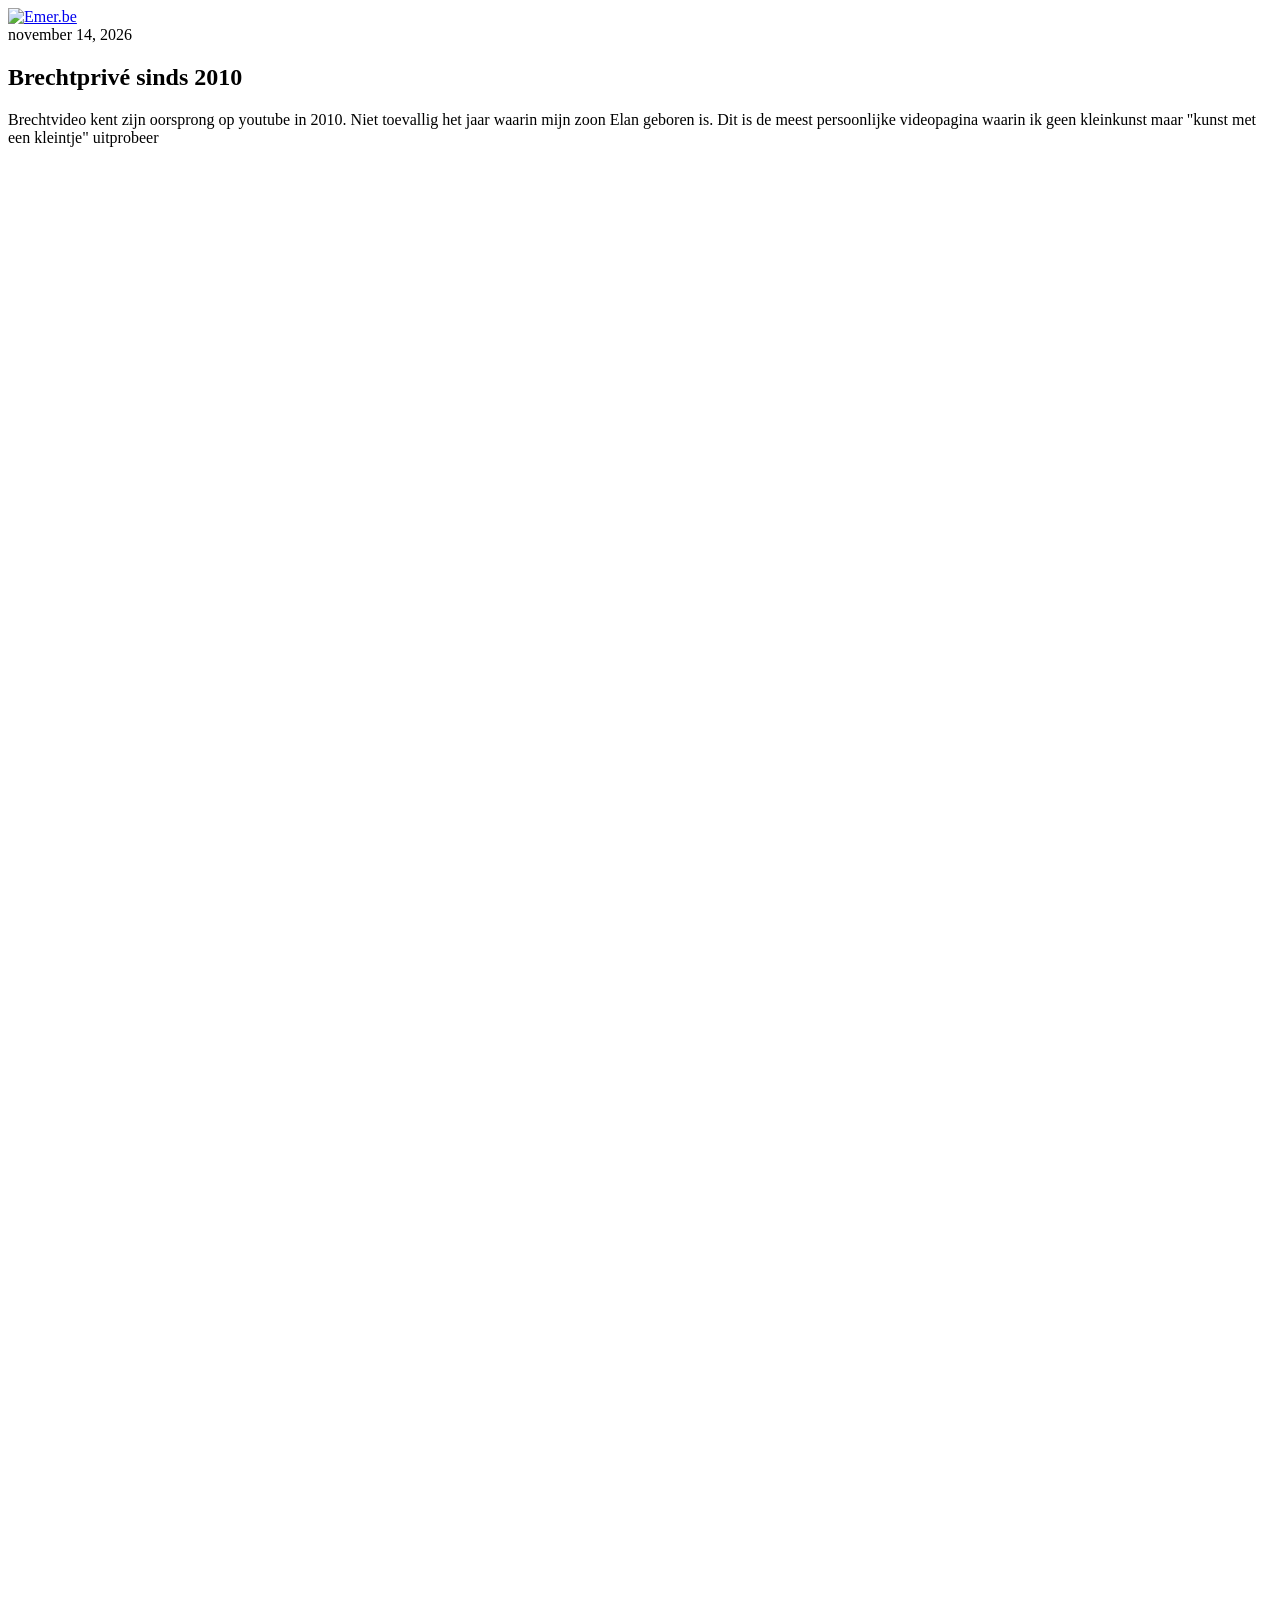
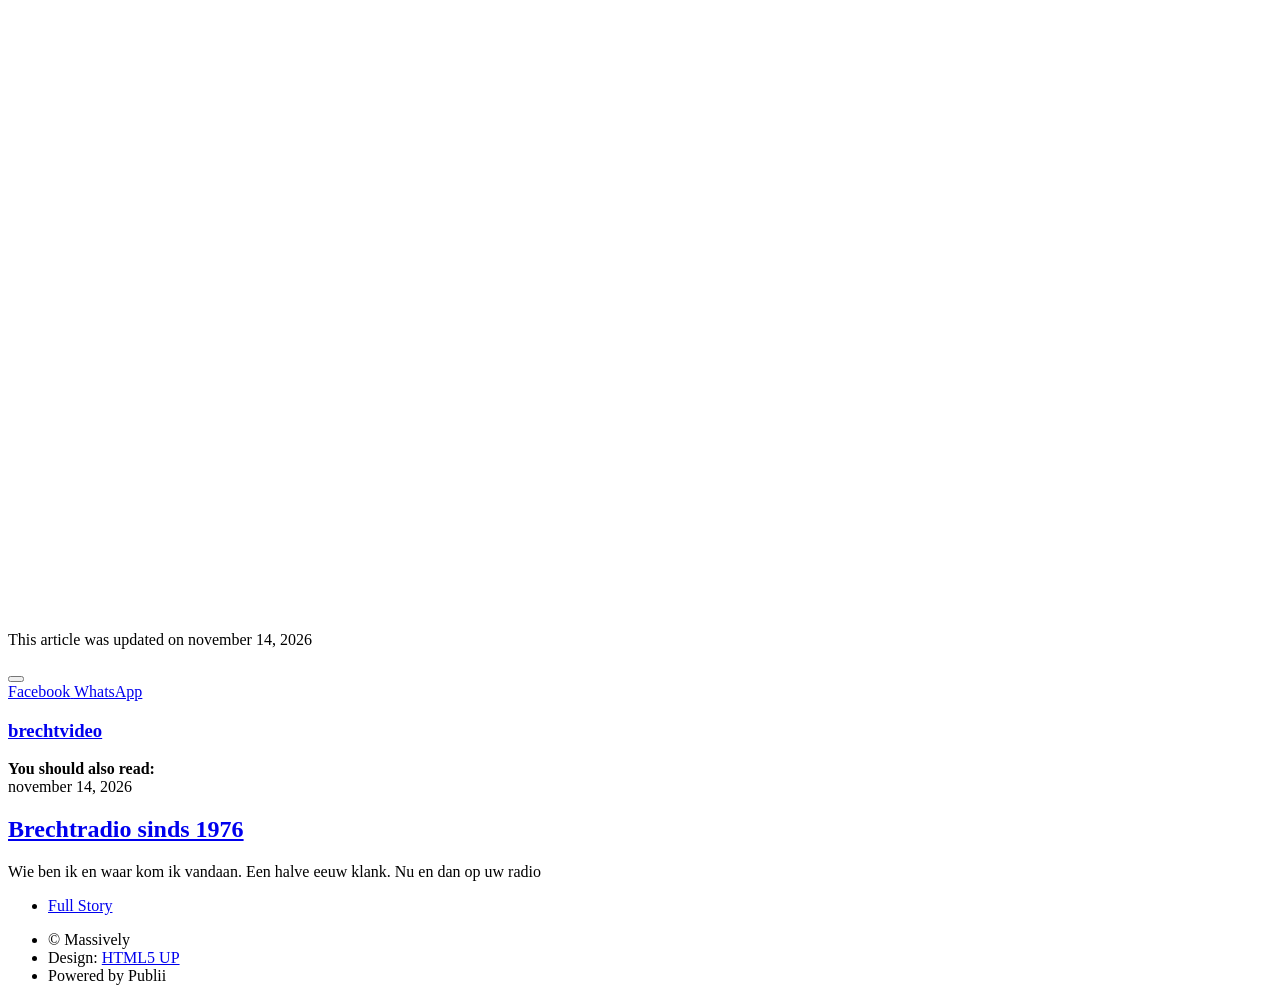
==== brechtprive-sinds-2010/index.html @ 12571b37 "Updated from Publii" ====
<!DOCTYPE html><html lang="nl-be"><head><meta charset="utf-8"><meta http-equiv="X-UA-Compatible" content="IE=edge"><meta name="viewport" content="width=device-width,initial-scale=1,user-scalable=no"><title>Brechtprivé sinds 2010 - Emer.be</title><meta name="description" content="Brechtvideo kent zijn oorsprong op youtube in 2010. Niet toevallig het jaar waarin mijn zoon Elan geboren is. Dit is de meest persoonlijke&amp;hellip;"><meta name="generator" content="Publii Open-Source CMS for Static Site"><link rel="canonical" href="https://emer.be/brechtprive-sinds-2010/"><link rel="alternate" type="application/atom+xml" href="https://emer.be/feed.xml" title="Emer.be - RSS"><link rel="alternate" type="application/json" href="https://emer.be/feed.json" title="Emer.be - JSON"><meta property="og:title" content="Brechtprivé sinds 2010"><meta property="og:image" content="https://emer.be/media/website/favicon.png"><meta property="og:image:width" content="1264"><meta property="og:image:height" content="1264"><meta property="og:site_name" content="Emer.be"><meta property="og:description" content="Brechtvideo kent zijn oorsprong op youtube in 2010. Niet toevallig het jaar waarin mijn zoon Elan geboren is. Dit is de meest persoonlijke&amp;hellip;"><meta property="og:url" content="https://emer.be/brechtprive-sinds-2010/"><meta property="og:type" content="article"><link rel="stylesheet" href="https://emer.be/assets/css/fontawesome-all.min.css?v&#x3D;85514f933f9e0b82460af63f1a403fa5"><link rel="stylesheet" href="https://emer.be/assets/css/style.css?v&#x3D;980a2cf1b63a1045b217a998ac75a88c"><noscript><link rel="stylesheet" href="https://emer.be/assets/css/noscript.css?v&#x3D;efa867a99f5064d6729e4dc2008ad50b"></noscript><script type="application/ld+json">{"@context":"http://schema.org","@type":"Article","mainEntityOfPage":{"@type":"WebPage","@id":"https://emer.be/brechtprive-sinds-2010/"},"headline":"Brechtprivé sinds 2010","datePublished":"2026-11-14T03:41+01:00","dateModified":"2026-11-14T03:46+01:00","image":{"@type":"ImageObject","url":"https://emer.be/media/website/favicon.png","height":1264,"width":1264},"description":"Brechtvideo kent zijn oorsprong op youtube in 2010. Niet toevallig het jaar waarin mijn zoon Elan geboren is. Dit is de meest persoonlijke&hellip;","author":{"@type":"Person","name":"brechtvideo","url":"https://emer.be/authors/brechtvideo/"},"publisher":{"@type":"Organization","name":"brechtvideo","logo":{"@type":"ImageObject","url":"https://emer.be/media/website/favicon.png","height":1264,"width":1264}}}</script><style>#wrapper > .bg {
               background-image: url(https://emer.be/assets/images/overlay.png), linear-gradient(0deg, rgba(0, 0, 0, 0.1), rgba(0, 0, 0, 0.1)), url(https://emer.be/media/website/banner3-okee.png);
           }</style><noscript><style>img[loading] {
                    opacity: 1;
                }</style></noscript></head><body class="is-preload post-template"><div id="wrapper"><header id="header"><a class="logo logo-image" href="https://emer.be/"><img src="https://emer.be/media/website/favicon.png" alt="Emer.be" width="1264" height="1264"></a></header><main id="main"><article class="post"><header class="major"><time datetime="2026-11-14T03:41" class="date">november 14, 2026</time><h1>Brechtprivé sinds 2010</h1><p class="post__inner"></p></header><div class="post__inner post__entry"><p>Brechtvideo kent zijn oorsprong op youtube in 2010. Niet toevallig het jaar waarin mijn zoon Elan geboren is. Dit is de meest persoonlijke videopagina waarin ik geen kleinkunst maar "kunst met een kleintje" uitprobeer  </p><figure class="post__image"><img loading="lazy" src="https://emer.be/media/posts/2/brecht-14jaar.jpg" alt="" width="1868" height="2048" sizes="(max-width: 48em) 100vw, 768px" srcset="https://emer.be/media/posts/2/responsive/brecht-14jaar-xs.jpg 300w, https://emer.be/media/posts/2/responsive/brecht-14jaar-sm.jpg 480w, https://emer.be/media/posts/2/responsive/brecht-14jaar-md.jpg 768w, https://emer.be/media/posts/2/responsive/brecht-14jaar-lg.jpg 1024w, https://emer.be/media/posts/2/responsive/brecht-14jaar-xl.jpg 1360w, https://emer.be/media/posts/2/responsive/brecht-14jaar-2xl.jpg 1600w"></figure></div><footer class="post__inner post__footer"><p class="post__last-updated">This article was updated on november 14, 2026</p><div class="post__share-tag-container"><div class="post__share"><button class="post__share-button js-post__share-button icon" aria-label="Share button"><i class="fas fa-share-alt"></i></button><div class="post__share-popup js-post__share-popup"><a href="https://www.facebook.com/sharer/sharer.php?u=https%3A%2F%2Femer.be%2Fbrechtprive-sinds-2010%2F" class="js-share icon brands fa-facebook-f" rel="nofollow noopener noreferrer"><span class="label">Facebook</span> </a><a href="https://api.whatsapp.com/send?text=Brechtpriv%C3%A9%20sinds%202010 https%3A%2F%2Femer.be%2Fbrechtprive-sinds-2010%2F" class="js-share icon brands fa-whatsapp" rel="nofollow noopener noreferrer"><span class="label">WhatsApp</span></a></div></div></div><div class="post__bio"><div><h3><a href="https://emer.be/authors/brechtvideo/" class="invert" rel="author">brechtvideo</a></h3></div></div></footer></article><div><strong>You should also read:</strong></div><div class="posts"><article><header><time datetime="2026-11-14T03:40" class="date">november 14, 2026</time><h2><a href="https://emer.be/brechtradio-sinds-1976/">Brechtradio sinds 1976</a></h2></header><p>Wie ben ik en waar kom ik vandaan. Een halve eeuw klank. Nu en dan op uw radio</p><ul class="actions special"><li><a href="https://emer.be/brechtradio-sinds-1976/" class="button">Full Story</a></li></ul></article></div></main><footer id="copyright"><ul><li>© Massively</li><li>Design: <a href="https://html5up.net" target="_blank" rel="nofollow noopener">HTML5 UP</a></li><li>Powered by Publii</li></ul></footer></div><script src="https://emer.be/assets/js/jquery.min.js?v&#x3D;c9771cc3e90e18f5336eedbd0fffb2cf"></script><script src="https://emer.be/assets/js/jquery.scrollex.min.js?v&#x3D;f89065e3d988006af9791b44561d7c90"></script><script src="https://emer.be/assets/js/jquery.scrolly.min.js?v&#x3D;1ed5a78bde1476875a40f6b9ff44fc14"></script><script src="https://emer.be/assets/js/browser.min.js?v&#x3D;c07298dd19048a8a69ad97e754dfe8d0"></script><script src="https://emer.be/assets/js/breakpoints.min.js?v&#x3D;81a479eb099e3b187613943b085923b8"></script><script src="https://emer.be/assets/js/util.min.js?v&#x3D;4201a626f8c9b614a663b3a1d7d82615"></script><script src="https://emer.be/assets/js/main.min.js?v&#x3D;56233c354bd814758be8bff42f7e13a5"></script><script>/*<![CDATA[*/var images=document.querySelectorAll("img[loading]");for(var i=0;i<images.length;i++){if(images[i].complete){images[i].classList.add("is-loaded")}else{images[i].addEventListener("load",function(){this.classList.add("is-loaded")},false)}};/*]]>*/</script></body></html>
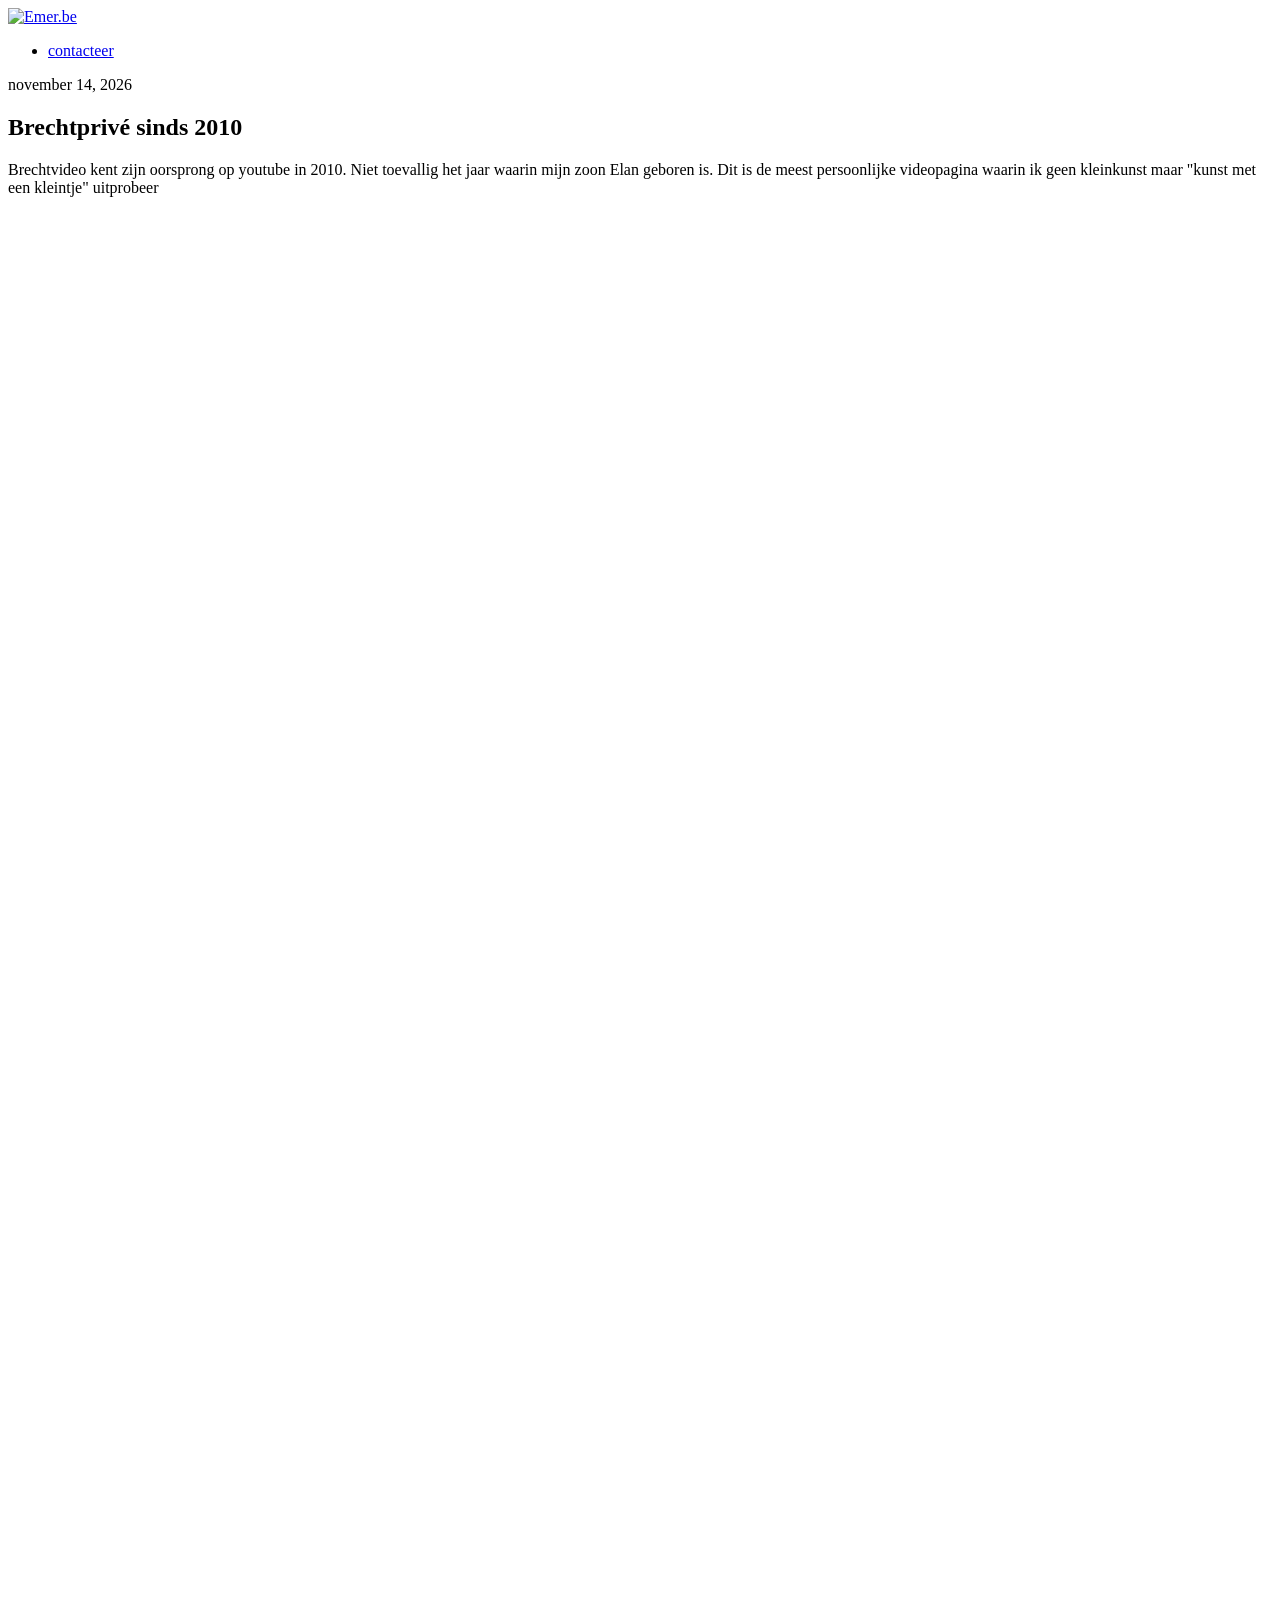
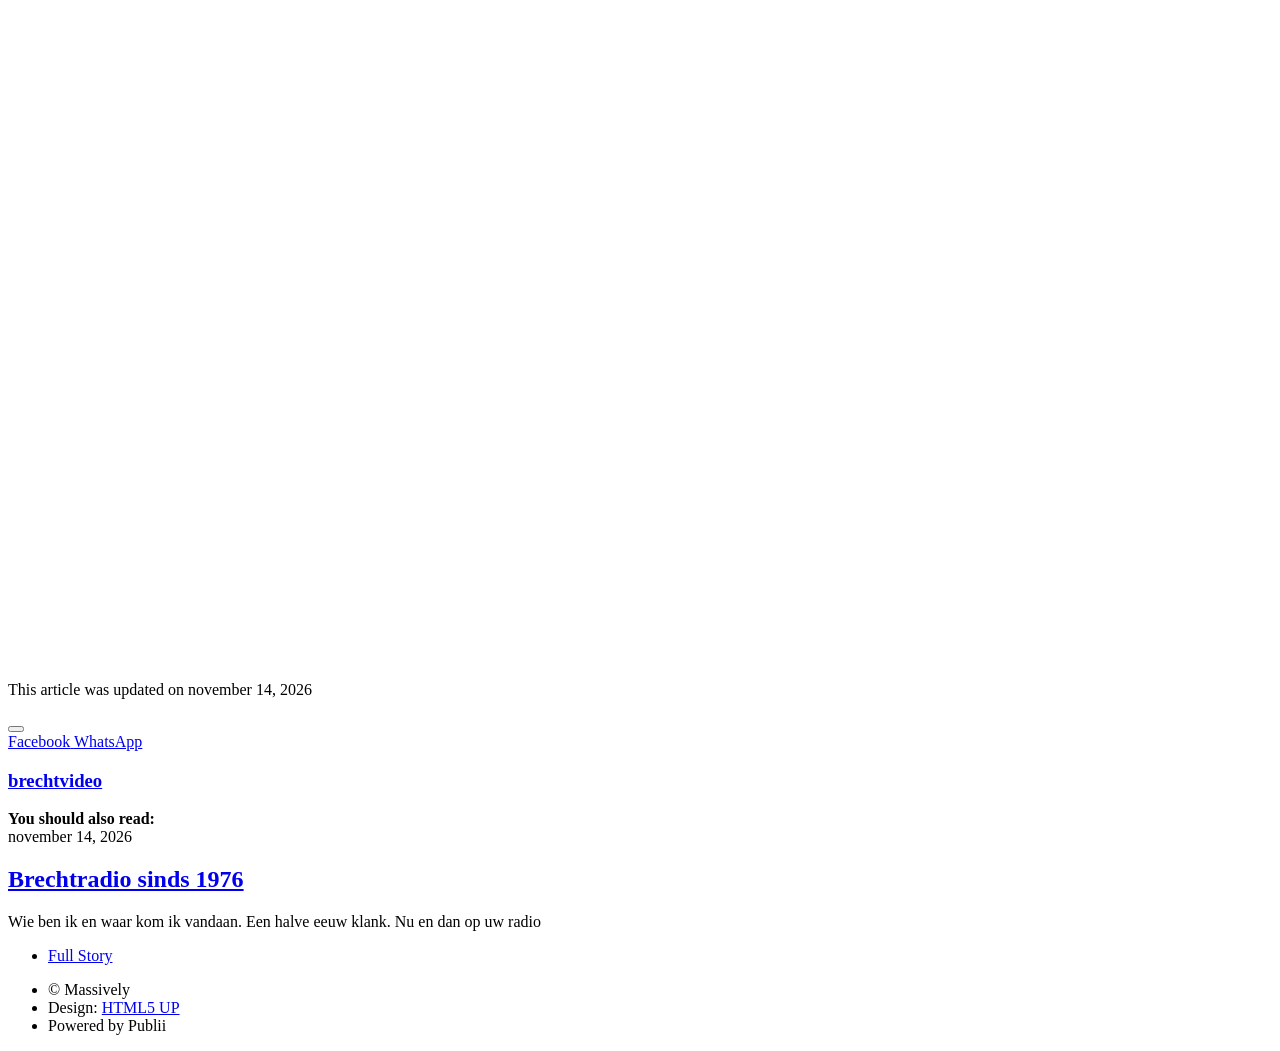
==== commit 69e54ef6: "Updated from Publii" ====
--- a/brechtprive-sinds-2010/index.html
+++ b/brechtprive-sinds-2010/index.html
@@ -2,4 +2,4 @@
                background-image: url(https://emer.be/assets/images/overlay.png), linear-gradient(0deg, rgba(0, 0, 0, 0.1), rgba(0, 0, 0, 0.1)), url(https://emer.be/media/website/banner3-okee.png);
            }</style><noscript><style>img[loading] {
                     opacity: 1;
-                }</style></noscript></head><body class="is-preload post-template"><div id="wrapper"><header id="header"><a class="logo logo-image" href="https://emer.be/"><img src="https://emer.be/media/website/favicon.png" alt="Emer.be" width="1264" height="1264"></a></header><main id="main"><article class="post"><header class="major"><time datetime="2026-11-14T03:41" class="date">november 14, 2026</time><h1>Brechtprivé sinds 2010</h1><p class="post__inner"></p></header><div class="post__inner post__entry"><p>Brechtvideo kent zijn oorsprong op youtube in 2010. Niet toevallig het jaar waarin mijn zoon Elan geboren is. Dit is de meest persoonlijke videopagina waarin ik geen kleinkunst maar "kunst met een kleintje" uitprobeer  </p><figure class="post__image"><img loading="lazy" src="https://emer.be/media/posts/2/brecht-14jaar.jpg" alt="" width="1868" height="2048" sizes="(max-width: 48em) 100vw, 768px" srcset="https://emer.be/media/posts/2/responsive/brecht-14jaar-xs.jpg 300w, https://emer.be/media/posts/2/responsive/brecht-14jaar-sm.jpg 480w, https://emer.be/media/posts/2/responsive/brecht-14jaar-md.jpg 768w, https://emer.be/media/posts/2/responsive/brecht-14jaar-lg.jpg 1024w, https://emer.be/media/posts/2/responsive/brecht-14jaar-xl.jpg 1360w, https://emer.be/media/posts/2/responsive/brecht-14jaar-2xl.jpg 1600w"></figure></div><footer class="post__inner post__footer"><p class="post__last-updated">This article was updated on november 14, 2026</p><div class="post__share-tag-container"><div class="post__share"><button class="post__share-button js-post__share-button icon" aria-label="Share button"><i class="fas fa-share-alt"></i></button><div class="post__share-popup js-post__share-popup"><a href="https://www.facebook.com/sharer/sharer.php?u=https%3A%2F%2Femer.be%2Fbrechtprive-sinds-2010%2F" class="js-share icon brands fa-facebook-f" rel="nofollow noopener noreferrer"><span class="label">Facebook</span> </a><a href="https://api.whatsapp.com/send?text=Brechtpriv%C3%A9%20sinds%202010 https%3A%2F%2Femer.be%2Fbrechtprive-sinds-2010%2F" class="js-share icon brands fa-whatsapp" rel="nofollow noopener noreferrer"><span class="label">WhatsApp</span></a></div></div></div><div class="post__bio"><div><h3><a href="https://emer.be/authors/brechtvideo/" class="invert" rel="author">brechtvideo</a></h3></div></div></footer></article><div><strong>You should also read:</strong></div><div class="posts"><article><header><time datetime="2026-11-14T03:40" class="date">november 14, 2026</time><h2><a href="https://emer.be/brechtradio-sinds-1976/">Brechtradio sinds 1976</a></h2></header><p>Wie ben ik en waar kom ik vandaan. Een halve eeuw klank. Nu en dan op uw radio</p><ul class="actions special"><li><a href="https://emer.be/brechtradio-sinds-1976/" class="button">Full Story</a></li></ul></article></div></main><footer id="copyright"><ul><li>© Massively</li><li>Design: <a href="https://html5up.net" target="_blank" rel="nofollow noopener">HTML5 UP</a></li><li>Powered by Publii</li></ul></footer></div><script src="https://emer.be/assets/js/jquery.min.js?v&#x3D;c9771cc3e90e18f5336eedbd0fffb2cf"></script><script src="https://emer.be/assets/js/jquery.scrollex.min.js?v&#x3D;f89065e3d988006af9791b44561d7c90"></script><script src="https://emer.be/assets/js/jquery.scrolly.min.js?v&#x3D;1ed5a78bde1476875a40f6b9ff44fc14"></script><script src="https://emer.be/assets/js/browser.min.js?v&#x3D;c07298dd19048a8a69ad97e754dfe8d0"></script><script src="https://emer.be/assets/js/breakpoints.min.js?v&#x3D;81a479eb099e3b187613943b085923b8"></script><script src="https://emer.be/assets/js/util.min.js?v&#x3D;4201a626f8c9b614a663b3a1d7d82615"></script><script src="https://emer.be/assets/js/main.min.js?v&#x3D;56233c354bd814758be8bff42f7e13a5"></script><script>/*<![CDATA[*/var images=document.querySelectorAll("img[loading]");for(var i=0;i<images.length;i++){if(images[i].complete){images[i].classList.add("is-loaded")}else{images[i].addEventListener("load",function(){this.classList.add("is-loaded")},false)}};/*]]>*/</script></body></html>+                }</style></noscript></head><body class="is-preload post-template"><div id="wrapper"><header id="header"><a class="logo logo-image" href="https://emer.be/"><img src="https://emer.be/media/website/favicon.png" alt="Emer.be" width="1264" height="1264"></a></header><nav id="nav"><ul class="links"><li><a href="https://emer.be/contacteer/" title="stuur me iets terug" target="_self">contacteer</a></li></ul></nav><main id="main"><article class="post"><header class="major"><time datetime="2026-11-14T03:41" class="date">november 14, 2026</time><h1>Brechtprivé sinds 2010</h1><p class="post__inner"></p></header><div class="post__inner post__entry"><p>Brechtvideo kent zijn oorsprong op youtube in 2010. Niet toevallig het jaar waarin mijn zoon Elan geboren is. Dit is de meest persoonlijke videopagina waarin ik geen kleinkunst maar "kunst met een kleintje" uitprobeer  </p><figure class="post__image"><img loading="lazy" src="https://emer.be/media/posts/2/brecht-14jaar.jpg" alt="" width="1868" height="2048" sizes="(max-width: 48em) 100vw, 768px" srcset="https://emer.be/media/posts/2/responsive/brecht-14jaar-xs.jpg 300w, https://emer.be/media/posts/2/responsive/brecht-14jaar-sm.jpg 480w, https://emer.be/media/posts/2/responsive/brecht-14jaar-md.jpg 768w, https://emer.be/media/posts/2/responsive/brecht-14jaar-lg.jpg 1024w, https://emer.be/media/posts/2/responsive/brecht-14jaar-xl.jpg 1360w, https://emer.be/media/posts/2/responsive/brecht-14jaar-2xl.jpg 1600w"></figure></div><footer class="post__inner post__footer"><p class="post__last-updated">This article was updated on november 14, 2026</p><div class="post__share-tag-container"><div class="post__share"><button class="post__share-button js-post__share-button icon" aria-label="Share button"><i class="fas fa-share-alt"></i></button><div class="post__share-popup js-post__share-popup"><a href="https://www.facebook.com/sharer/sharer.php?u=https%3A%2F%2Femer.be%2Fbrechtprive-sinds-2010%2F" class="js-share icon brands fa-facebook-f" rel="nofollow noopener noreferrer"><span class="label">Facebook</span> </a><a href="https://api.whatsapp.com/send?text=Brechtpriv%C3%A9%20sinds%202010 https%3A%2F%2Femer.be%2Fbrechtprive-sinds-2010%2F" class="js-share icon brands fa-whatsapp" rel="nofollow noopener noreferrer"><span class="label">WhatsApp</span></a></div></div></div><div class="post__bio"><div><h3><a href="https://emer.be/authors/brechtvideo/" class="invert" rel="author">brechtvideo</a></h3></div></div></footer></article><div><strong>You should also read:</strong></div><div class="posts"><article><header><time datetime="2026-11-14T03:40" class="date">november 14, 2026</time><h2><a href="https://emer.be/brechtradio-sinds-1976/">Brechtradio sinds 1976</a></h2></header><p>Wie ben ik en waar kom ik vandaan. Een halve eeuw klank. Nu en dan op uw radio</p><ul class="actions special"><li><a href="https://emer.be/brechtradio-sinds-1976/" class="button">Full Story</a></li></ul></article></div></main><footer id="copyright"><ul><li>© Massively</li><li>Design: <a href="https://html5up.net" target="_blank" rel="nofollow noopener">HTML5 UP</a></li><li>Powered by Publii</li></ul></footer></div><script src="https://emer.be/assets/js/jquery.min.js?v&#x3D;c9771cc3e90e18f5336eedbd0fffb2cf"></script><script src="https://emer.be/assets/js/jquery.scrollex.min.js?v&#x3D;f89065e3d988006af9791b44561d7c90"></script><script src="https://emer.be/assets/js/jquery.scrolly.min.js?v&#x3D;1ed5a78bde1476875a40f6b9ff44fc14"></script><script src="https://emer.be/assets/js/browser.min.js?v&#x3D;c07298dd19048a8a69ad97e754dfe8d0"></script><script src="https://emer.be/assets/js/breakpoints.min.js?v&#x3D;81a479eb099e3b187613943b085923b8"></script><script src="https://emer.be/assets/js/util.min.js?v&#x3D;4201a626f8c9b614a663b3a1d7d82615"></script><script src="https://emer.be/assets/js/main.min.js?v&#x3D;56233c354bd814758be8bff42f7e13a5"></script><script>/*<![CDATA[*/var images=document.querySelectorAll("img[loading]");for(var i=0;i<images.length;i++){if(images[i].complete){images[i].classList.add("is-loaded")}else{images[i].addEventListener("load",function(){this.classList.add("is-loaded")},false)}};/*]]>*/</script></body></html>
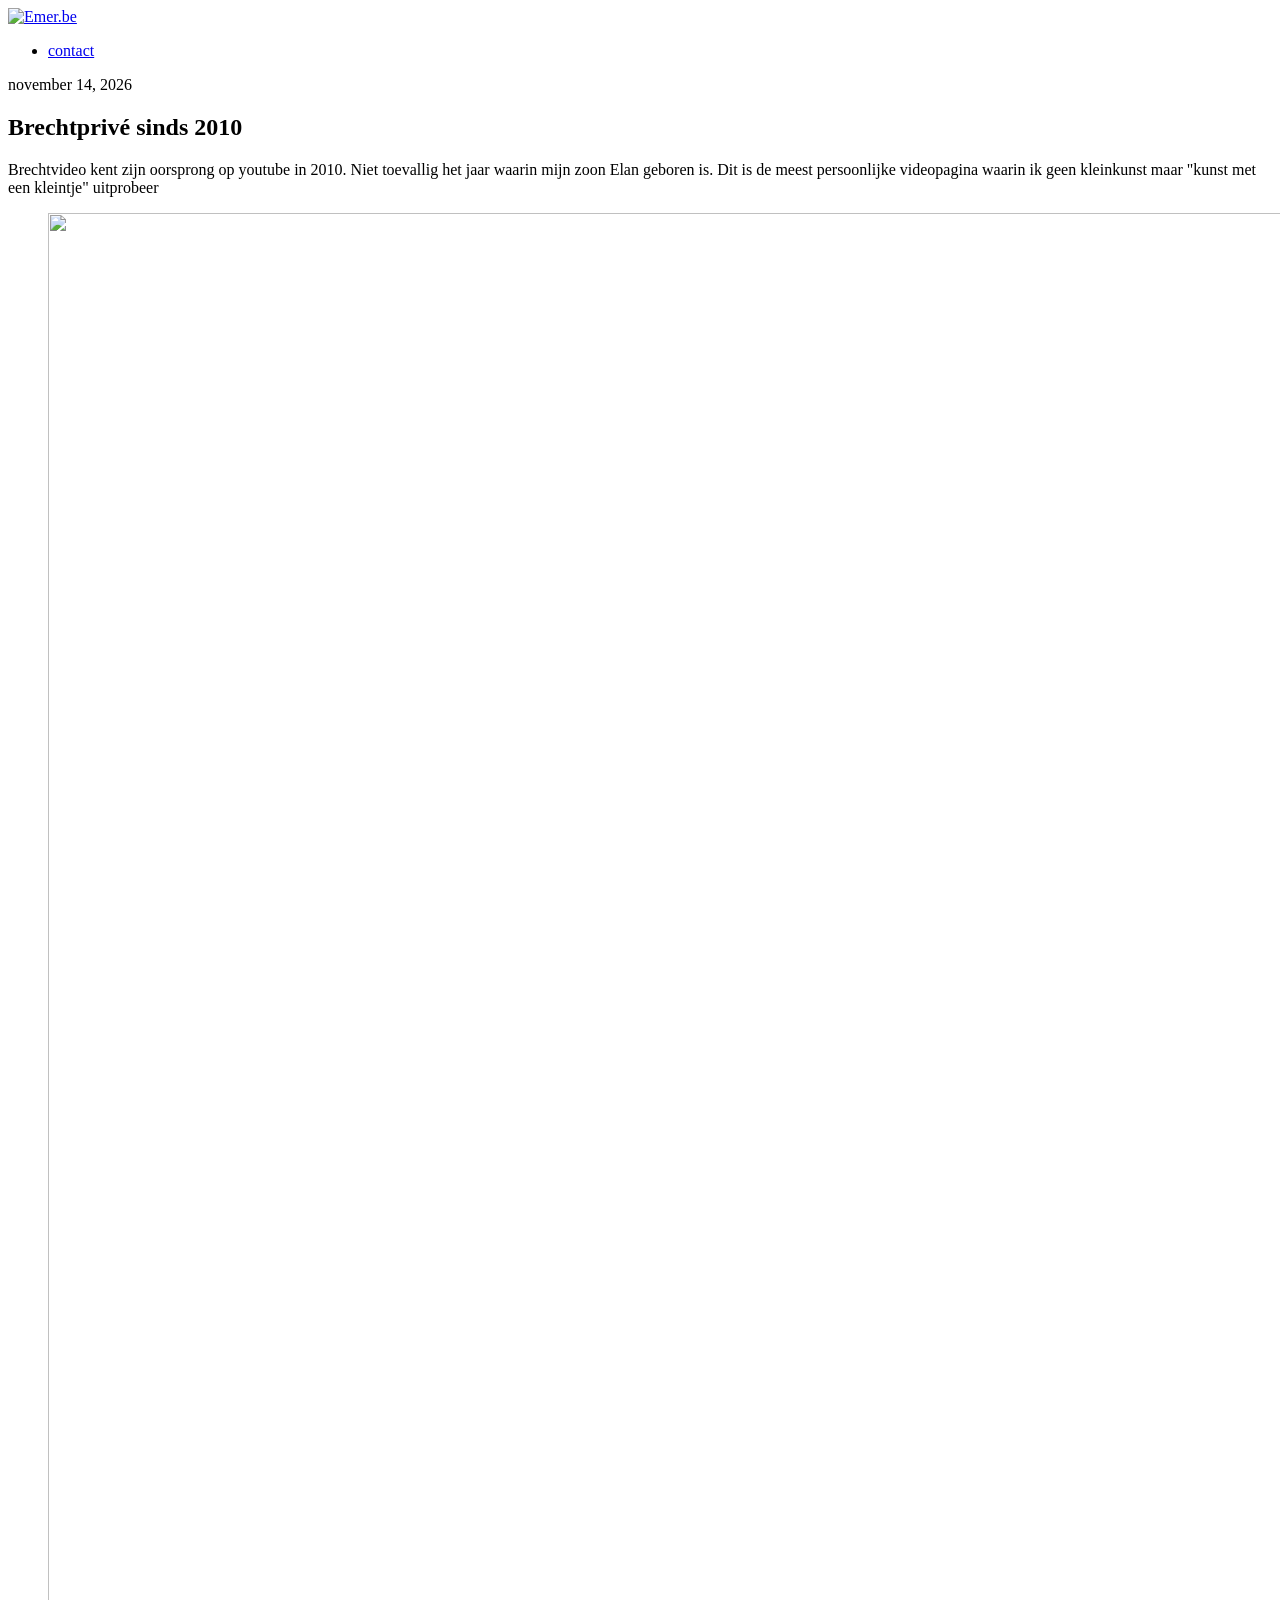
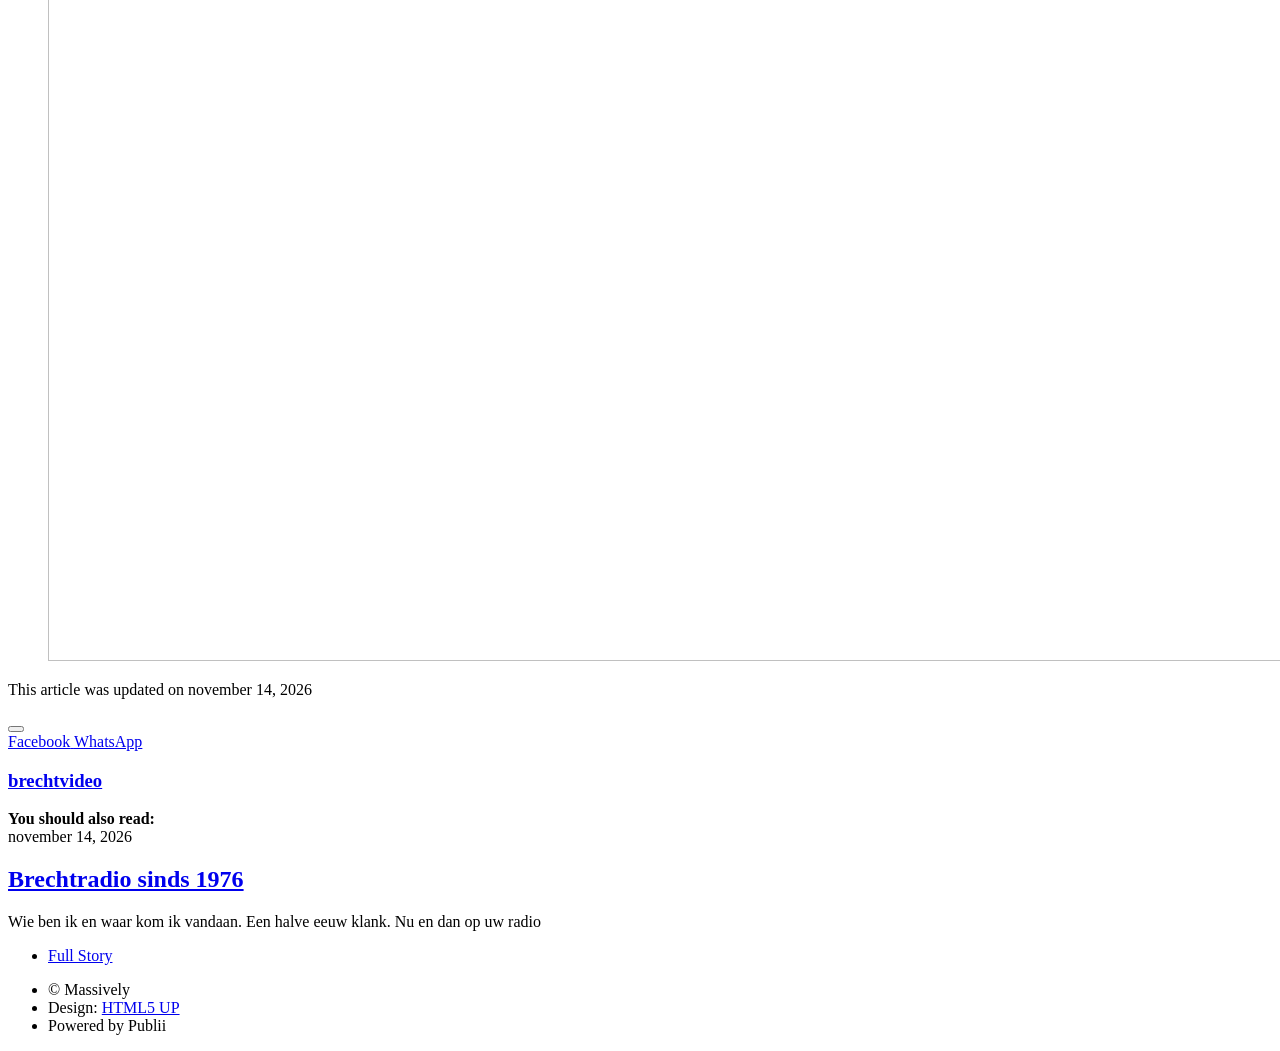
==== commit 41586088: "Updated from Publii" ====
--- a/brechtprive-sinds-2010/index.html
+++ b/brechtprive-sinds-2010/index.html
@@ -2,4 +2,4 @@
                background-image: url(https://emer.be/assets/images/overlay.png), linear-gradient(0deg, rgba(0, 0, 0, 0.1), rgba(0, 0, 0, 0.1)), url(https://emer.be/media/website/banner3-okee.png);
            }</style><noscript><style>img[loading] {
                     opacity: 1;
-                }</style></noscript></head><body class="is-preload post-template"><div id="wrapper"><header id="header"><a class="logo logo-image" href="https://emer.be/"><img src="https://emer.be/media/website/favicon.png" alt="Emer.be" width="1264" height="1264"></a></header><nav id="nav"><ul class="links"><li><a href="https://emer.be/contacteer/" title="stuur me iets terug" target="_self">contacteer</a></li></ul></nav><main id="main"><article class="post"><header class="major"><time datetime="2026-11-14T03:41" class="date">november 14, 2026</time><h1>Brechtprivé sinds 2010</h1><p class="post__inner"></p></header><div class="post__inner post__entry"><p>Brechtvideo kent zijn oorsprong op youtube in 2010. Niet toevallig het jaar waarin mijn zoon Elan geboren is. Dit is de meest persoonlijke videopagina waarin ik geen kleinkunst maar "kunst met een kleintje" uitprobeer  </p><figure class="post__image"><img loading="lazy" src="https://emer.be/media/posts/2/brecht-14jaar.jpg" alt="" width="1868" height="2048" sizes="(max-width: 48em) 100vw, 768px" srcset="https://emer.be/media/posts/2/responsive/brecht-14jaar-xs.jpg 300w, https://emer.be/media/posts/2/responsive/brecht-14jaar-sm.jpg 480w, https://emer.be/media/posts/2/responsive/brecht-14jaar-md.jpg 768w, https://emer.be/media/posts/2/responsive/brecht-14jaar-lg.jpg 1024w, https://emer.be/media/posts/2/responsive/brecht-14jaar-xl.jpg 1360w, https://emer.be/media/posts/2/responsive/brecht-14jaar-2xl.jpg 1600w"></figure></div><footer class="post__inner post__footer"><p class="post__last-updated">This article was updated on november 14, 2026</p><div class="post__share-tag-container"><div class="post__share"><button class="post__share-button js-post__share-button icon" aria-label="Share button"><i class="fas fa-share-alt"></i></button><div class="post__share-popup js-post__share-popup"><a href="https://www.facebook.com/sharer/sharer.php?u=https%3A%2F%2Femer.be%2Fbrechtprive-sinds-2010%2F" class="js-share icon brands fa-facebook-f" rel="nofollow noopener noreferrer"><span class="label">Facebook</span> </a><a href="https://api.whatsapp.com/send?text=Brechtpriv%C3%A9%20sinds%202010 https%3A%2F%2Femer.be%2Fbrechtprive-sinds-2010%2F" class="js-share icon brands fa-whatsapp" rel="nofollow noopener noreferrer"><span class="label">WhatsApp</span></a></div></div></div><div class="post__bio"><div><h3><a href="https://emer.be/authors/brechtvideo/" class="invert" rel="author">brechtvideo</a></h3></div></div></footer></article><div><strong>You should also read:</strong></div><div class="posts"><article><header><time datetime="2026-11-14T03:40" class="date">november 14, 2026</time><h2><a href="https://emer.be/brechtradio-sinds-1976/">Brechtradio sinds 1976</a></h2></header><p>Wie ben ik en waar kom ik vandaan. Een halve eeuw klank. Nu en dan op uw radio</p><ul class="actions special"><li><a href="https://emer.be/brechtradio-sinds-1976/" class="button">Full Story</a></li></ul></article></div></main><footer id="copyright"><ul><li>© Massively</li><li>Design: <a href="https://html5up.net" target="_blank" rel="nofollow noopener">HTML5 UP</a></li><li>Powered by Publii</li></ul></footer></div><script src="https://emer.be/assets/js/jquery.min.js?v&#x3D;c9771cc3e90e18f5336eedbd0fffb2cf"></script><script src="https://emer.be/assets/js/jquery.scrollex.min.js?v&#x3D;f89065e3d988006af9791b44561d7c90"></script><script src="https://emer.be/assets/js/jquery.scrolly.min.js?v&#x3D;1ed5a78bde1476875a40f6b9ff44fc14"></script><script src="https://emer.be/assets/js/browser.min.js?v&#x3D;c07298dd19048a8a69ad97e754dfe8d0"></script><script src="https://emer.be/assets/js/breakpoints.min.js?v&#x3D;81a479eb099e3b187613943b085923b8"></script><script src="https://emer.be/assets/js/util.min.js?v&#x3D;4201a626f8c9b614a663b3a1d7d82615"></script><script src="https://emer.be/assets/js/main.min.js?v&#x3D;56233c354bd814758be8bff42f7e13a5"></script><script>/*<![CDATA[*/var images=document.querySelectorAll("img[loading]");for(var i=0;i<images.length;i++){if(images[i].complete){images[i].classList.add("is-loaded")}else{images[i].addEventListener("load",function(){this.classList.add("is-loaded")},false)}};/*]]>*/</script></body></html>+                }</style></noscript></head><body class="is-preload post-template"><div id="wrapper"><header id="header"><a class="logo logo-image" href="https://emer.be/"><img src="https://emer.be/media/website/favicon.png" alt="Emer.be" width="1264" height="1264"></a></header><nav id="nav"><ul class="links"><li><a href="https://emer.be/contacteer/" title="stuur me iets terug" target="_self">contact</a></li></ul></nav><main id="main"><article class="post"><header class="major"><time datetime="2026-11-14T03:41" class="date">november 14, 2026</time><h1>Brechtprivé sinds 2010</h1><p class="post__inner"></p></header><div class="post__inner post__entry"><p>Brechtvideo kent zijn oorsprong op youtube in 2010. Niet toevallig het jaar waarin mijn zoon Elan geboren is. Dit is de meest persoonlijke videopagina waarin ik geen kleinkunst maar "kunst met een kleintje" uitprobeer  </p><figure class="post__image"><img loading="lazy" src="https://emer.be/media/posts/2/brecht-14jaar.jpg" alt="" width="1868" height="2048" sizes="(max-width: 48em) 100vw, 768px" srcset="https://emer.be/media/posts/2/responsive/brecht-14jaar-xs.jpg 300w, https://emer.be/media/posts/2/responsive/brecht-14jaar-sm.jpg 480w, https://emer.be/media/posts/2/responsive/brecht-14jaar-md.jpg 768w, https://emer.be/media/posts/2/responsive/brecht-14jaar-lg.jpg 1024w, https://emer.be/media/posts/2/responsive/brecht-14jaar-xl.jpg 1360w, https://emer.be/media/posts/2/responsive/brecht-14jaar-2xl.jpg 1600w"></figure></div><footer class="post__inner post__footer"><p class="post__last-updated">This article was updated on november 14, 2026</p><div class="post__share-tag-container"><div class="post__share"><button class="post__share-button js-post__share-button icon" aria-label="Share button"><i class="fas fa-share-alt"></i></button><div class="post__share-popup js-post__share-popup"><a href="https://www.facebook.com/sharer/sharer.php?u=https%3A%2F%2Femer.be%2Fbrechtprive-sinds-2010%2F" class="js-share icon brands fa-facebook-f" rel="nofollow noopener noreferrer"><span class="label">Facebook</span> </a><a href="https://api.whatsapp.com/send?text=Brechtpriv%C3%A9%20sinds%202010 https%3A%2F%2Femer.be%2Fbrechtprive-sinds-2010%2F" class="js-share icon brands fa-whatsapp" rel="nofollow noopener noreferrer"><span class="label">WhatsApp</span></a></div></div></div><div class="post__bio"><div><h3><a href="https://emer.be/authors/brechtvideo/" class="invert" rel="author">brechtvideo</a></h3></div></div></footer></article><div><strong>You should also read:</strong></div><div class="posts"><article><header><time datetime="2026-11-14T03:40" class="date">november 14, 2026</time><h2><a href="https://emer.be/brechtradio-sinds-1976/">Brechtradio sinds 1976</a></h2></header><p>Wie ben ik en waar kom ik vandaan. Een halve eeuw klank. Nu en dan op uw radio</p><ul class="actions special"><li><a href="https://emer.be/brechtradio-sinds-1976/" class="button">Full Story</a></li></ul></article></div></main><footer id="copyright"><ul><li>© Massively</li><li>Design: <a href="https://html5up.net" target="_blank" rel="nofollow noopener">HTML5 UP</a></li><li>Powered by Publii</li></ul></footer></div><script src="https://emer.be/assets/js/jquery.min.js?v&#x3D;c9771cc3e90e18f5336eedbd0fffb2cf"></script><script src="https://emer.be/assets/js/jquery.scrollex.min.js?v&#x3D;f89065e3d988006af9791b44561d7c90"></script><script src="https://emer.be/assets/js/jquery.scrolly.min.js?v&#x3D;1ed5a78bde1476875a40f6b9ff44fc14"></script><script src="https://emer.be/assets/js/browser.min.js?v&#x3D;c07298dd19048a8a69ad97e754dfe8d0"></script><script src="https://emer.be/assets/js/breakpoints.min.js?v&#x3D;81a479eb099e3b187613943b085923b8"></script><script src="https://emer.be/assets/js/util.min.js?v&#x3D;4201a626f8c9b614a663b3a1d7d82615"></script><script src="https://emer.be/assets/js/main.min.js?v&#x3D;56233c354bd814758be8bff42f7e13a5"></script><script>/*<![CDATA[*/var images=document.querySelectorAll("img[loading]");for(var i=0;i<images.length;i++){if(images[i].complete){images[i].classList.add("is-loaded")}else{images[i].addEventListener("load",function(){this.classList.add("is-loaded")},false)}};/*]]>*/</script></body></html>
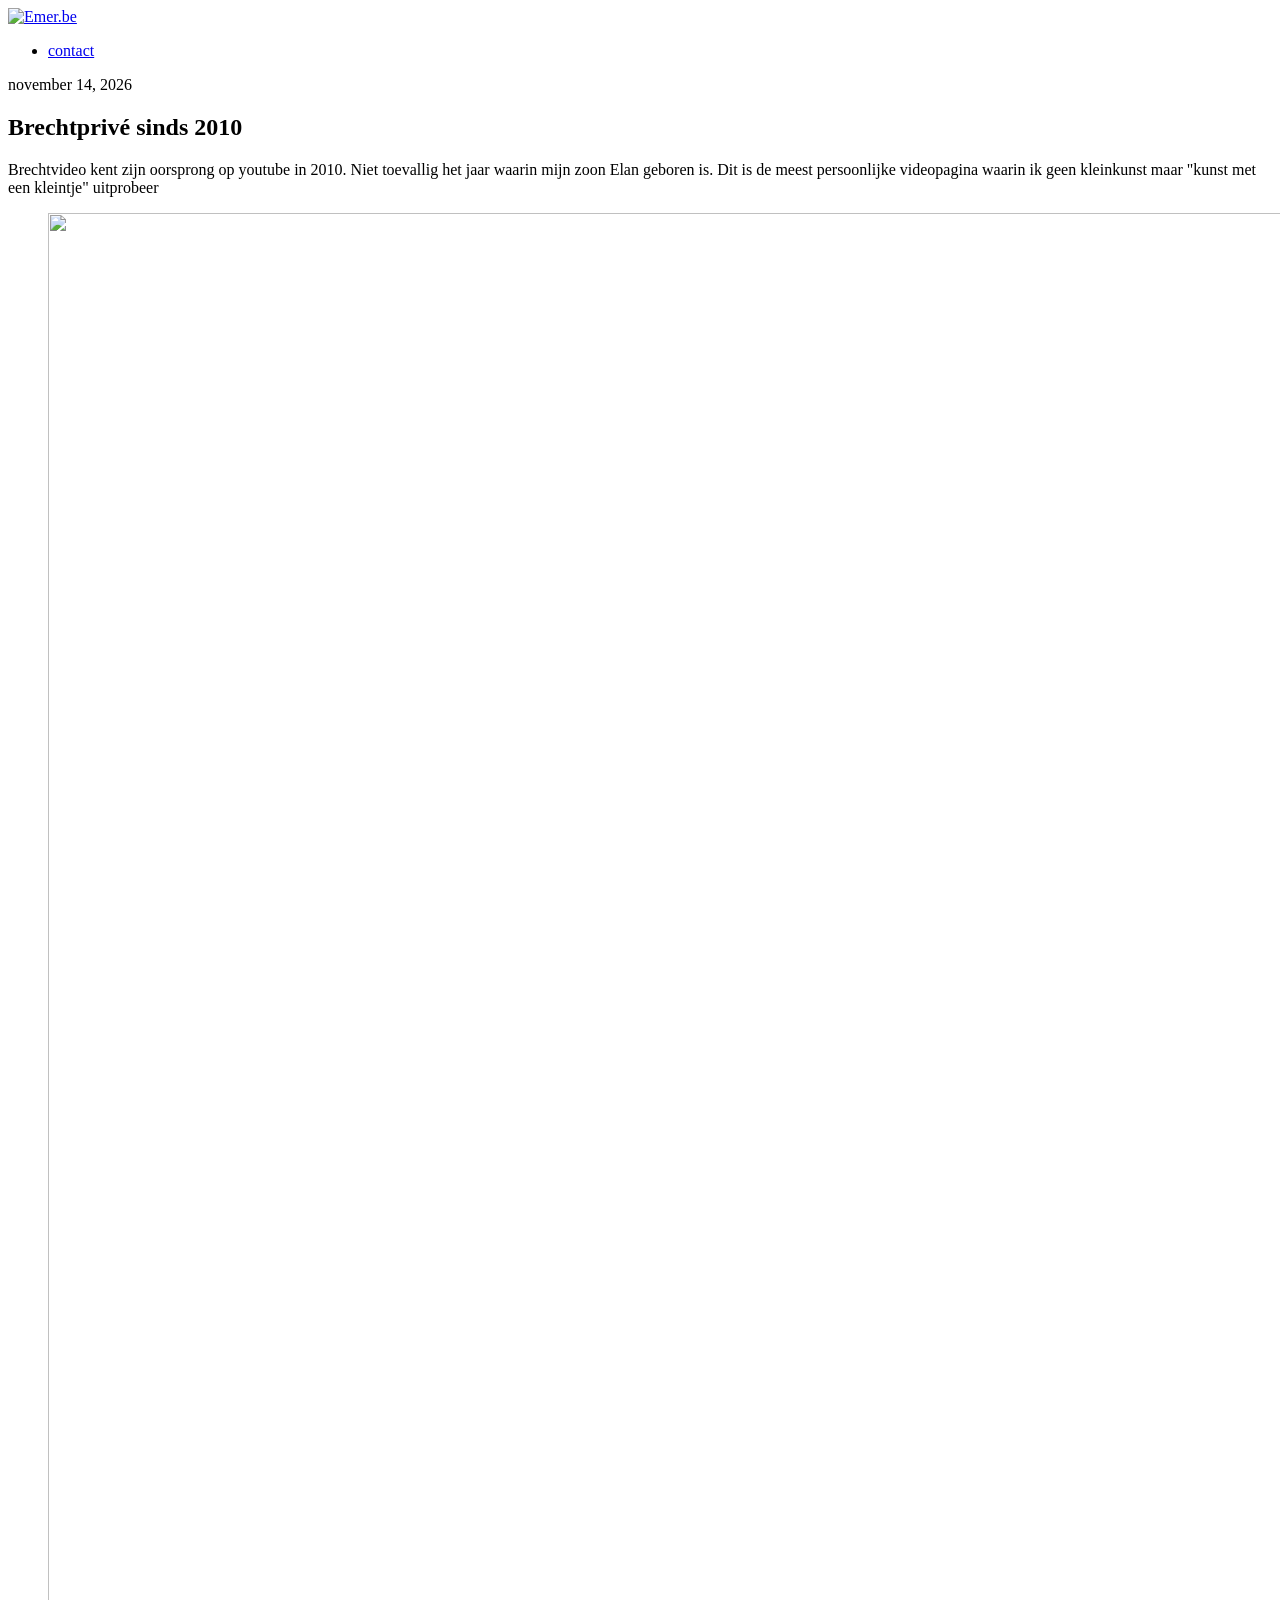
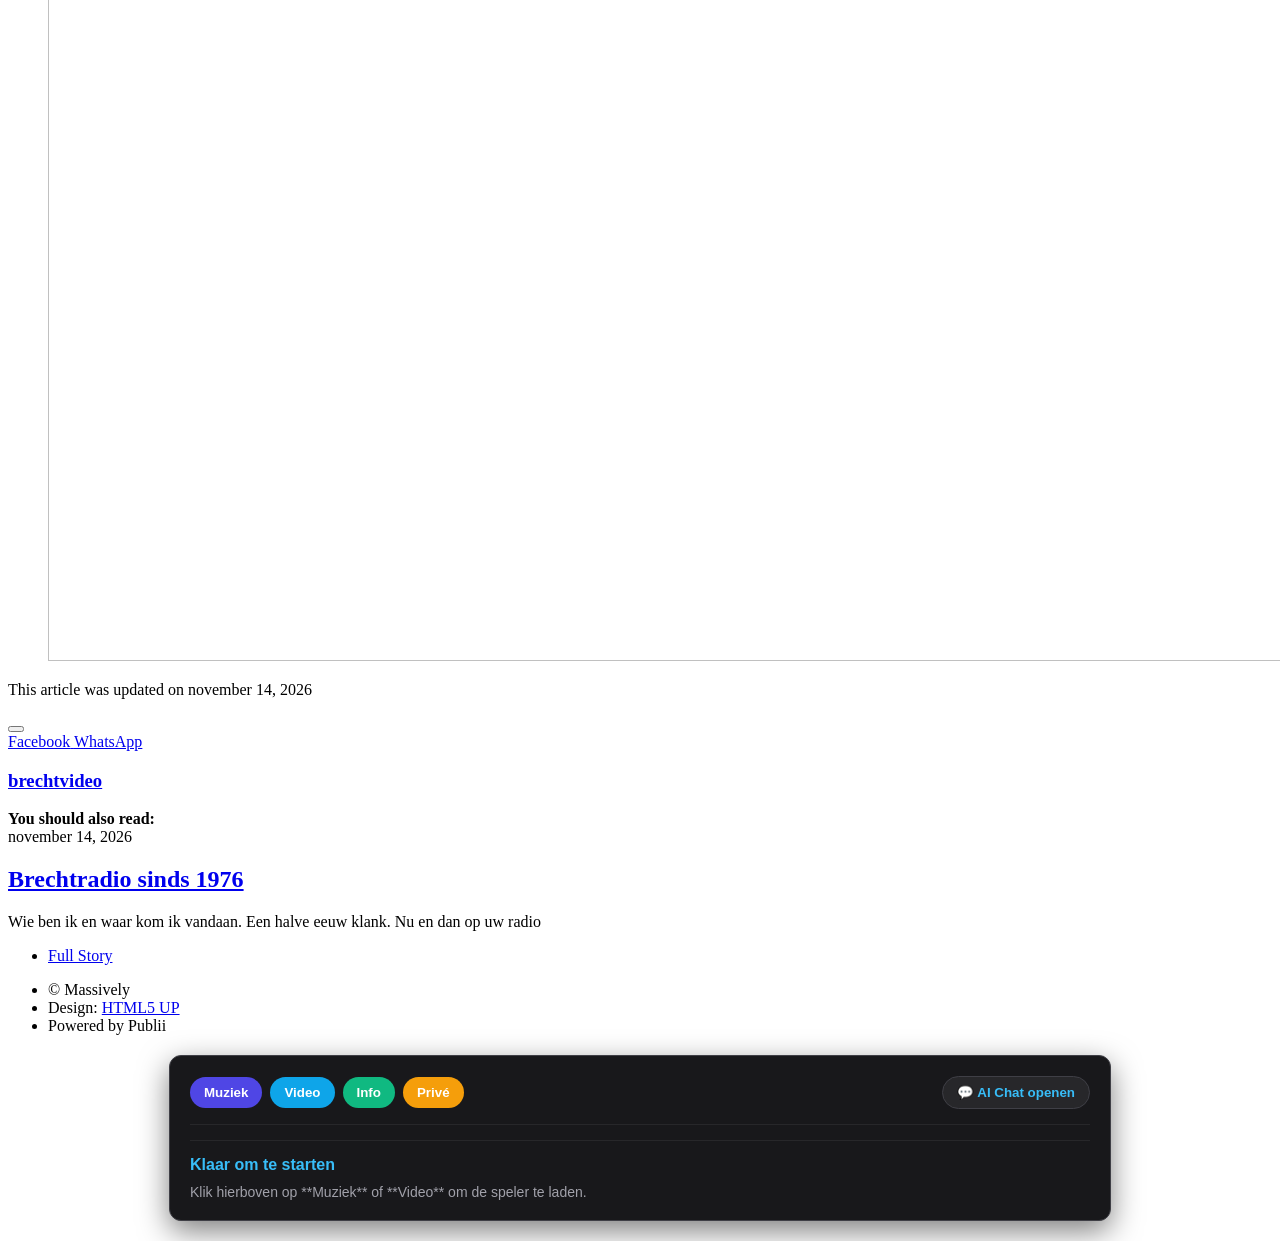
==== commit 8be522f7: "Updated from Publii" ====
--- a/brechtprive-sinds-2010/index.html
+++ b/brechtprive-sinds-2010/index.html
@@ -2,4 +2,44 @@
                background-image: url(https://emer.be/assets/images/overlay.png), linear-gradient(0deg, rgba(0, 0, 0, 0.1), rgba(0, 0, 0, 0.1)), url(https://emer.be/media/website/banner3-okee.png);
            }</style><noscript><style>img[loading] {
                     opacity: 1;
-                }</style></noscript></head><body class="is-preload post-template"><div id="wrapper"><header id="header"><a class="logo logo-image" href="https://emer.be/"><img src="https://emer.be/media/website/favicon.png" alt="Emer.be" width="1264" height="1264"></a></header><nav id="nav"><ul class="links"><li><a href="https://emer.be/contacteer/" title="stuur me iets terug" target="_self">contact</a></li></ul></nav><main id="main"><article class="post"><header class="major"><time datetime="2026-11-14T03:41" class="date">november 14, 2026</time><h1>Brechtprivé sinds 2010</h1><p class="post__inner"></p></header><div class="post__inner post__entry"><p>Brechtvideo kent zijn oorsprong op youtube in 2010. Niet toevallig het jaar waarin mijn zoon Elan geboren is. Dit is de meest persoonlijke videopagina waarin ik geen kleinkunst maar "kunst met een kleintje" uitprobeer  </p><figure class="post__image"><img loading="lazy" src="https://emer.be/media/posts/2/brecht-14jaar.jpg" alt="" width="1868" height="2048" sizes="(max-width: 48em) 100vw, 768px" srcset="https://emer.be/media/posts/2/responsive/brecht-14jaar-xs.jpg 300w, https://emer.be/media/posts/2/responsive/brecht-14jaar-sm.jpg 480w, https://emer.be/media/posts/2/responsive/brecht-14jaar-md.jpg 768w, https://emer.be/media/posts/2/responsive/brecht-14jaar-lg.jpg 1024w, https://emer.be/media/posts/2/responsive/brecht-14jaar-xl.jpg 1360w, https://emer.be/media/posts/2/responsive/brecht-14jaar-2xl.jpg 1600w"></figure></div><footer class="post__inner post__footer"><p class="post__last-updated">This article was updated on november 14, 2026</p><div class="post__share-tag-container"><div class="post__share"><button class="post__share-button js-post__share-button icon" aria-label="Share button"><i class="fas fa-share-alt"></i></button><div class="post__share-popup js-post__share-popup"><a href="https://www.facebook.com/sharer/sharer.php?u=https%3A%2F%2Femer.be%2Fbrechtprive-sinds-2010%2F" class="js-share icon brands fa-facebook-f" rel="nofollow noopener noreferrer"><span class="label">Facebook</span> </a><a href="https://api.whatsapp.com/send?text=Brechtpriv%C3%A9%20sinds%202010 https%3A%2F%2Femer.be%2Fbrechtprive-sinds-2010%2F" class="js-share icon brands fa-whatsapp" rel="nofollow noopener noreferrer"><span class="label">WhatsApp</span></a></div></div></div><div class="post__bio"><div><h3><a href="https://emer.be/authors/brechtvideo/" class="invert" rel="author">brechtvideo</a></h3></div></div></footer></article><div><strong>You should also read:</strong></div><div class="posts"><article><header><time datetime="2026-11-14T03:40" class="date">november 14, 2026</time><h2><a href="https://emer.be/brechtradio-sinds-1976/">Brechtradio sinds 1976</a></h2></header><p>Wie ben ik en waar kom ik vandaan. Een halve eeuw klank. Nu en dan op uw radio</p><ul class="actions special"><li><a href="https://emer.be/brechtradio-sinds-1976/" class="button">Full Story</a></li></ul></article></div></main><footer id="copyright"><ul><li>© Massively</li><li>Design: <a href="https://html5up.net" target="_blank" rel="nofollow noopener">HTML5 UP</a></li><li>Powered by Publii</li></ul></footer></div><script src="https://emer.be/assets/js/jquery.min.js?v&#x3D;c9771cc3e90e18f5336eedbd0fffb2cf"></script><script src="https://emer.be/assets/js/jquery.scrollex.min.js?v&#x3D;f89065e3d988006af9791b44561d7c90"></script><script src="https://emer.be/assets/js/jquery.scrolly.min.js?v&#x3D;1ed5a78bde1476875a40f6b9ff44fc14"></script><script src="https://emer.be/assets/js/browser.min.js?v&#x3D;c07298dd19048a8a69ad97e754dfe8d0"></script><script src="https://emer.be/assets/js/breakpoints.min.js?v&#x3D;81a479eb099e3b187613943b085923b8"></script><script src="https://emer.be/assets/js/util.min.js?v&#x3D;4201a626f8c9b614a663b3a1d7d82615"></script><script src="https://emer.be/assets/js/main.min.js?v&#x3D;56233c354bd814758be8bff42f7e13a5"></script><script>/*<![CDATA[*/var images=document.querySelectorAll("img[loading]");for(var i=0;i<images.length;i++){if(images[i].complete){images[i].classList.add("is-loaded")}else{images[i].addEventListener("load",function(){this.classList.add("is-loaded")},false)}};/*]]>*/</script></body></html>+                }</style></noscript></head><body class="is-preload post-template"><div id="wrapper"><header id="header"><a class="logo logo-image" href="https://emer.be/"><img src="https://emer.be/media/website/favicon.png" alt="Emer.be" width="1264" height="1264"></a></header><nav id="nav"><ul class="links"><li><a href="https://emer.be/contacteer/" title="stuur me iets terug" target="_self">contact</a></li></ul></nav><main id="main"><article class="post"><header class="major"><time datetime="2026-11-14T03:41" class="date">november 14, 2026</time><h1>Brechtprivé sinds 2010</h1><p class="post__inner"></p></header><div class="post__inner post__entry"><p>Brechtvideo kent zijn oorsprong op youtube in 2010. Niet toevallig het jaar waarin mijn zoon Elan geboren is. Dit is de meest persoonlijke videopagina waarin ik geen kleinkunst maar "kunst met een kleintje" uitprobeer  </p><figure class="post__image"><img loading="lazy" src="https://emer.be/media/posts/2/brecht-14jaar.jpg" alt="" width="1868" height="2048" sizes="(max-width: 48em) 100vw, 768px" srcset="https://emer.be/media/posts/2/responsive/brecht-14jaar-xs.jpg 300w, https://emer.be/media/posts/2/responsive/brecht-14jaar-sm.jpg 480w, https://emer.be/media/posts/2/responsive/brecht-14jaar-md.jpg 768w, https://emer.be/media/posts/2/responsive/brecht-14jaar-lg.jpg 1024w, https://emer.be/media/posts/2/responsive/brecht-14jaar-xl.jpg 1360w, https://emer.be/media/posts/2/responsive/brecht-14jaar-2xl.jpg 1600w"></figure></div><footer class="post__inner post__footer"><p class="post__last-updated">This article was updated on november 14, 2026</p><div class="post__share-tag-container"><div class="post__share"><button class="post__share-button js-post__share-button icon" aria-label="Share button"><i class="fas fa-share-alt"></i></button><div class="post__share-popup js-post__share-popup"><a href="https://www.facebook.com/sharer/sharer.php?u=https%3A%2F%2Femer.be%2Fbrechtprive-sinds-2010%2F" class="js-share icon brands fa-facebook-f" rel="nofollow noopener noreferrer"><span class="label">Facebook</span> </a><a href="https://api.whatsapp.com/send?text=Brechtpriv%C3%A9%20sinds%202010 https%3A%2F%2Femer.be%2Fbrechtprive-sinds-2010%2F" class="js-share icon brands fa-whatsapp" rel="nofollow noopener noreferrer"><span class="label">WhatsApp</span></a></div></div></div><div class="post__bio"><div><h3><a href="https://emer.be/authors/brechtvideo/" class="invert" rel="author">brechtvideo</a></h3></div></div></footer></article><div><strong>You should also read:</strong></div><div class="posts"><article><header><time datetime="2026-11-14T03:40" class="date">november 14, 2026</time><h2><a href="https://emer.be/brechtradio-sinds-1976/">Brechtradio sinds 1976</a></h2></header><p>Wie ben ik en waar kom ik vandaan. Een halve eeuw klank. Nu en dan op uw radio</p><ul class="actions special"><li><a href="https://emer.be/brechtradio-sinds-1976/" class="button">Full Story</a></li></ul></article></div></main><footer id="copyright"><ul><li>© Massively</li><li>Design: <a href="https://html5up.net" target="_blank" rel="nofollow noopener">HTML5 UP</a></li><li>Powered by Publii</li></ul></footer></div><script src="https://emer.be/assets/js/jquery.min.js?v&#x3D;c9771cc3e90e18f5336eedbd0fffb2cf"></script><script src="https://emer.be/assets/js/jquery.scrollex.min.js?v&#x3D;f89065e3d988006af9791b44561d7c90"></script><script src="https://emer.be/assets/js/jquery.scrolly.min.js?v&#x3D;1ed5a78bde1476875a40f6b9ff44fc14"></script><script src="https://emer.be/assets/js/browser.min.js?v&#x3D;c07298dd19048a8a69ad97e754dfe8d0"></script><script src="https://emer.be/assets/js/breakpoints.min.js?v&#x3D;81a479eb099e3b187613943b085923b8"></script><script src="https://emer.be/assets/js/util.min.js?v&#x3D;4201a626f8c9b614a663b3a1d7d82615"></script><script src="https://emer.be/assets/js/main.min.js?v&#x3D;56233c354bd814758be8bff42f7e13a5"></script><script>/*<![CDATA[*/var images=document.querySelectorAll("img[loading]");for(var i=0;i<images.length;i++){if(images[i].complete){images[i].classList.add("is-loaded")}else{images[i].addEventListener("load",function(){this.classList.add("is-loaded")},false)}};/*]]>*/</script><div id="ai-top-regiekamer" style="display: block !important; visibility: visible !important; max-width: 900px; margin: 20px auto; background: #18181b; color: #fff; padding: 20px; border-radius: 12px; border: 1px solid #3f3f46; font-family: sans-serif; box-shadow: 0 10px 30px rgba(0,0,0,0.5);"><div style="display: flex; justify-content: space-between; align-items: center; flex-wrap: wrap; gap: 10px; border-bottom: 1px solid #27272a; padding-bottom: 15px;"><div style="display: flex; gap: 8px; flex-wrap: wrap;"><button onclick="showMedia('muziek')" style="background: #4f46e5; color: white; border: none; padding: 8px 14px; border-radius: 20px; cursor: pointer; font-weight: bold;">Muziek</button> <button onclick="showMedia('video')" style="background: #0ea5e9; color: white; border: none; padding: 8px 14px; border-radius: 20px; cursor: pointer; font-weight: bold;">Video</button> <button onclick="showMedia('info')" style="background: #10b981; color: white; border: none; padding: 8px 14px; border-radius: 20px; cursor: pointer; font-weight: bold;">Info</button> <button onclick="showMedia('prive')" style="background: #f59e0b; color: white; border: none; padding: 8px 14px; border-radius: 20px; cursor: pointer; font-weight: bold;">Privé</button></div><button onclick="toggleTopChat()" style="background: #27272a; color: #38bdf8; border: 1px solid #3f3f46; padding: 8px 14px; border-radius: 20px; cursor: pointer; font-weight: bold;">💬 AI Chat openen</button></div><div id="ai-top-chat-box" style="display: none; margin-top: 15px; background: #111827; border-radius: 8px; border: 1px solid #374151; overflow: hidden; flex-direction: column; height: 250px;"><div style="background: #1f2937; padding: 8px 12px; font-weight: bold; font-size: 13px; color: #9ca3af; border-bottom: 1px solid #374151;">AI-Gastheer Regiekamer</div><div id="top-chat-messages" style="flex: 1; padding: 10px; overflow-y: auto; font-size: 14px; display: flex; flex-direction: column; gap: 8px;"><div style="background: #374151; padding: 6px 10px; border-radius: 6px; max-width: 90%;">Hallo! Klik op een knop hierboven of chat mee.</div></div><div style="padding: 8px; background: #1f2937; border-top: 1px solid #374151; display: flex; gap: 6px;"><input type="text" id="top-chat-input" placeholder="Typ je wens..." style="flex: 1; background: #374151; border: 1px solid #4b5563; color: white; padding: 6px; border-radius: 4px; outline: none; font-size: 13px;" onkeydown="if(event.key==='Enter') sendTopMessage()"> <button onclick="sendTopMessage()" style="background: #4f46e5; color: white; border: none; padding: 6px 10px; border-radius: 4px; cursor: pointer; font-weight: bold; font-size: 13px;">Stuur</button></div></div><div id="ai-content-screen" style="display: block !important; margin-top: 15px; border-top: 1px solid #27272a; padding-top: 15px;"><div style="display: flex; justify-content: space-between; align-items: center; margin-bottom: 10px;"><h3 id="ai-screen-title" style="margin: 0; font-size: 16px; color: #38bdf8;">Klaar om te starten</h3></div><div id="ai-screen-body"><p style="color: #a1a1aa; font-size: 14px; margin: 0;">Klik hierboven op **Muziek** of **Video** om de speler te laden.</p></div></div></div><script>function toggleTopChat() {
+    const box = document.getElementById('ai-top-chat-box');
+    box.style.display = box.style.display === 'flex' ? 'none' : 'flex';
+  }
+
+  function showMedia(type) {
+    const title = document.getElementById('ai-screen-title');
+    const body = document.getElementById('ai-screen-body');
+
+    if (type === 'muziek') {
+      title.textContent = "🎵 SoundCloud Audiospeler";
+      body.innerHTML = '<iframe width="100%" height="166" scrolling="no" frameborder="no" allow="autoplay" src="https://w.soundcloud.com/player/?url=https%3A//api.soundcloud.com/tracks/293&color=%23ff5500&auto_play=false&hide_related=false&show_comments=true&show_user=true&show_reposts=false&show_teaser=true" style="border-radius: 8px;"></iframe>';
+    } else if (type === 'video') {
+      title.textContent = "🎬 YouTube Video / Playlist";
+      body.innerHTML = '<div style="position: relative; padding-bottom: 56.25%; height: 0; overflow: hidden; border-radius: 8px;"><iframe src="https://www.youtube.com/embed/dQw4w9WgXcQ" style="position: absolute; top: 0; left: 0; width: 100%; height: 100%; border:0;" allowfullscreen></iframe></div>';
+    } else {
+      title.textContent = "📁 " + type.toUpperCase();
+      body.innerHTML = '<p style="color: #d4d4d8;">Inhoud geladen uit je documenten of data.</p>';
+    }
+  }
+
+  function sendTopMessage() {
+    const input = document.getElementById('top-chat-input');
+    const text = input.value.trim();
+    if(!text) return;
+    
+    const messages = document.getElementById('top-chat-messages');
+    const userDiv = document.createElement('div');
+    userDiv.style.cssText = "background: #4f46e5; padding: 6px 10px; border-radius: 6px; max-width: 90%; margin-left: auto;";
+    userDiv.textContent = text;
+    messages.appendChild(userDiv);
+    input.value = '';
+
+    setTimeout(() => {
+      const aiDiv = document.createElement('div');
+      aiDiv.style.cssText = "background: #374151; padding: 6px 10px; border-radius: 6px; max-width: 90%; margin-right: auto;";
+      aiDiv.textContent = "Bericht ontvangen! Ik pas het direct voor je aan.";
+      messages.appendChild(aiDiv);
+      messages.scrollTop = messages.scrollHeight;
+    }, 500);
+  }</script></body></html>
